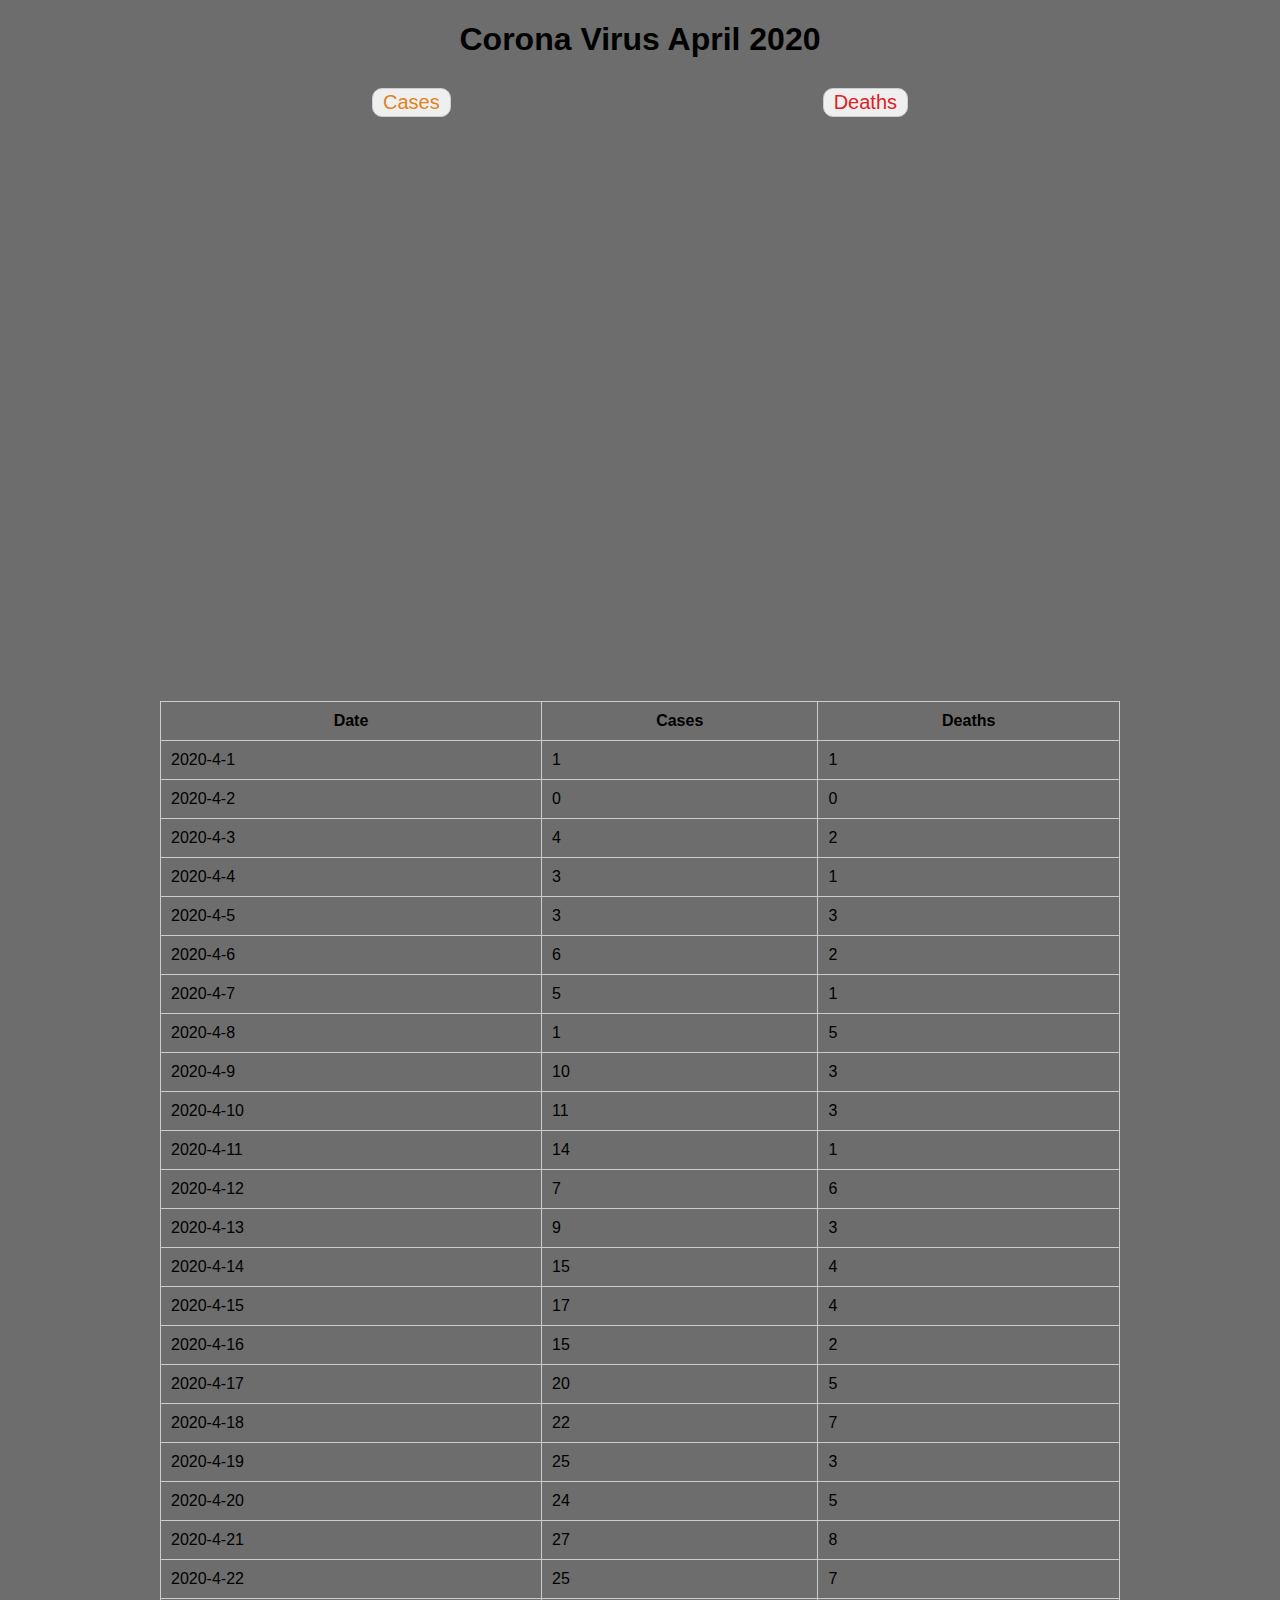
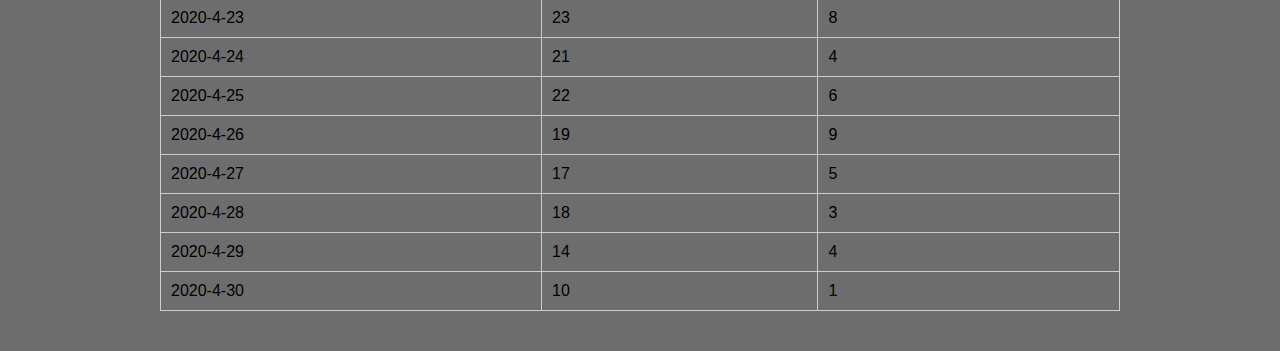
==== index.html @ d78ce883 "2nd commit" ====
<!DOCTYPE html>
<html lang="en">
  <head>
    <title>Practice Graph</title>
    <link rel="stylesheet" href="styles.css" />
    <script src="https://d3js.org/d3.v5.js"></script>
  </head>
  <body>
    <h1>Corona Virus April 2020</h1>
    <div class="buttons">
      <button id="cases-button">Cases</button>
      <button id="deaths-button">Deaths</button>
    </div>
    <svg width="1100" height="500"></svg>

    <table>
      <thead>
        <tr>
          <th>Date</th>
          <th>Cases</th>
          <th>Deaths</th>
        </tr>
      </thead>
      <tbody id="tableData"></tbody>
    </table>
    <script src="app.js" type="module"></script>
  </body>
</html>
---- styles.css ----
body {
  margin: 0px;
  /* overflow: hidden; */
  background-color: #6d6d6d;
  font-family: arial, sans-serif;
}

h1 {
  text-align: center;
}

.buttons {
  margin: 30px 0;
  display: flex;
  justify-content: space-evenly;
}

button {
  padding: 2px 10px;
  font-size: 20px;
  border-radius: 10px;
  border: 1px solid #cccccc;
}

#cases-button {
  color: rgb(221, 131, 34);
}

#deaths-button {
  color: rgb(221, 34, 34);
}

svg {
  margin-left: 30px;
  margin-bottom: 50px;
}

.bar-cases {
  fill: rgb(221, 131, 34);
}

.bar-deaths {
  fill: rgb(221, 34, 34);
}

.left-axis-label,
.bottom-axis-label {
  font-size: 30px;
  text-transform: capitalize;
}

.left-axis-label {
  transform: rotate(-90deg);
}

.bottom-axis-label {
}

table {
  width: 960px;
  border-collapse: collapse;
  margin: auto;
  margin-bottom: 40px;
}

td,
th {
  border: 1px solid #cccccc;
  padding: 10px;
}

th {
  font-weight: bold;
}
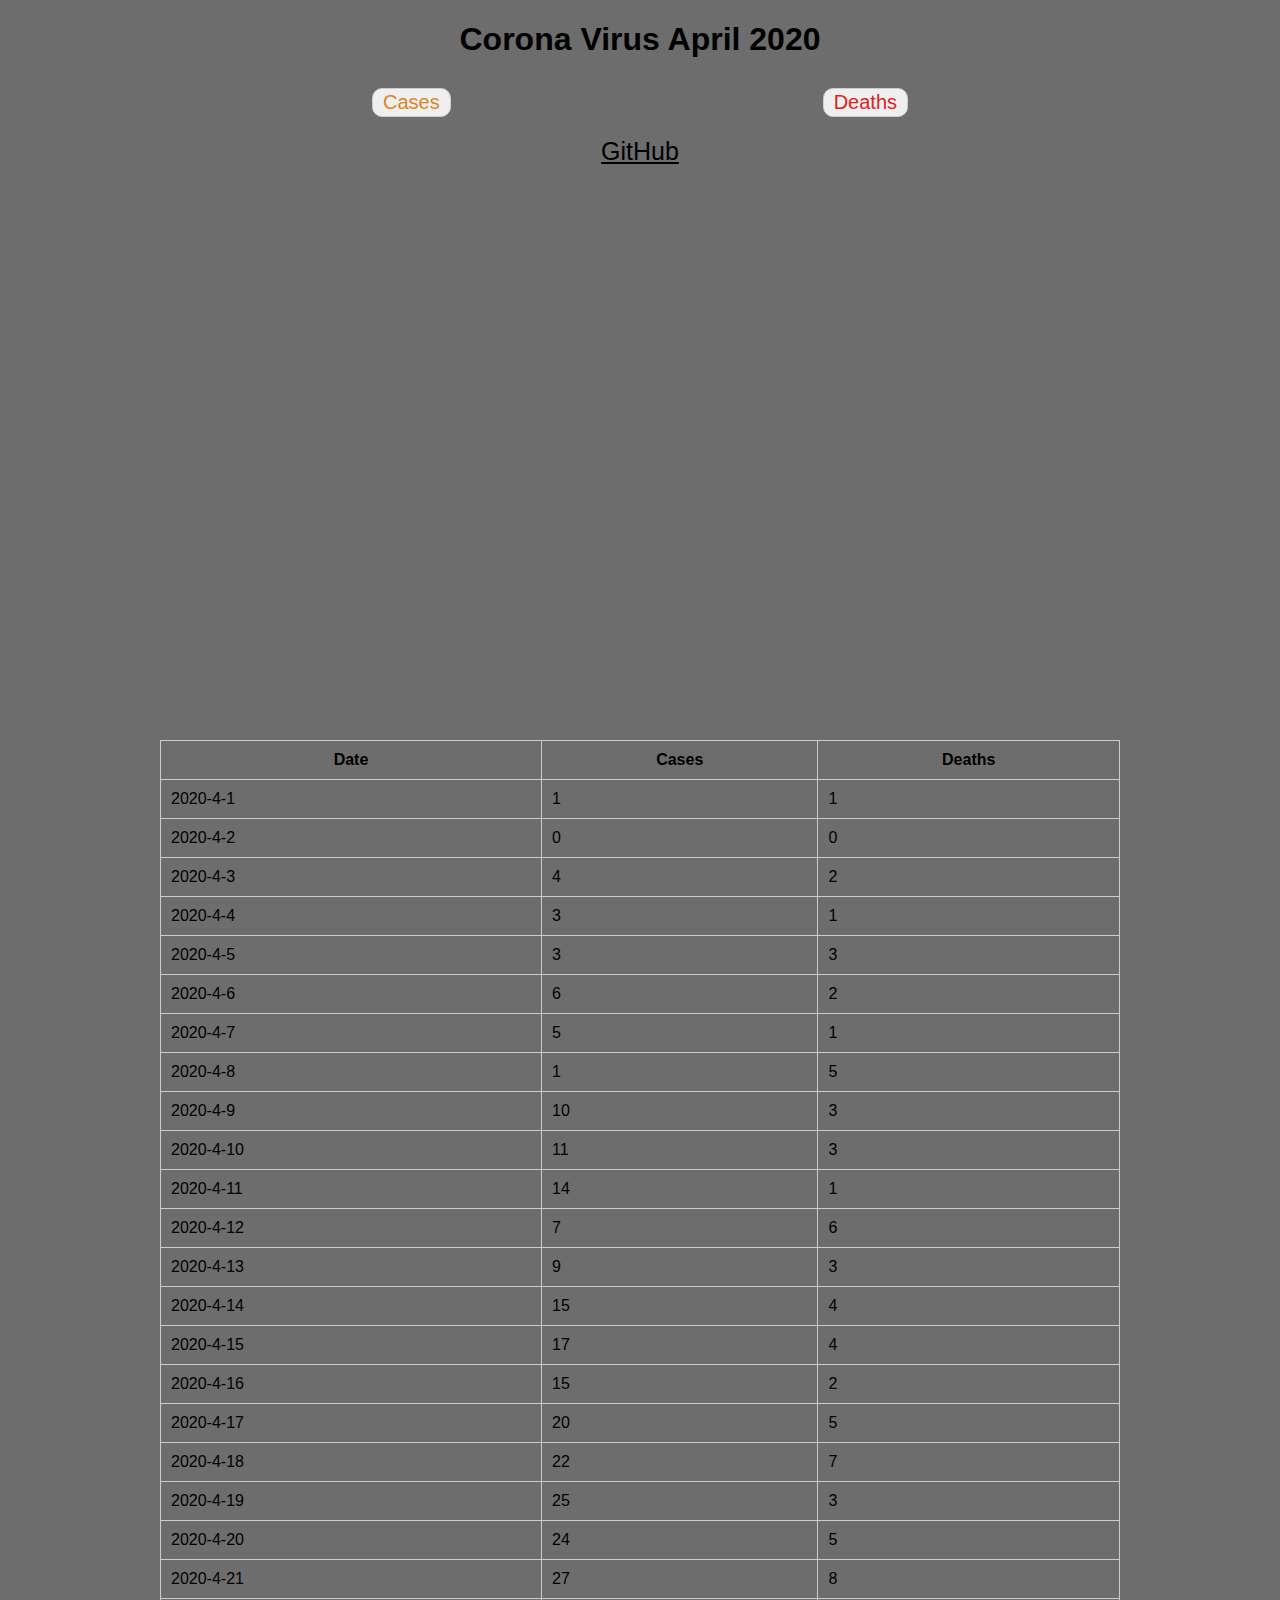
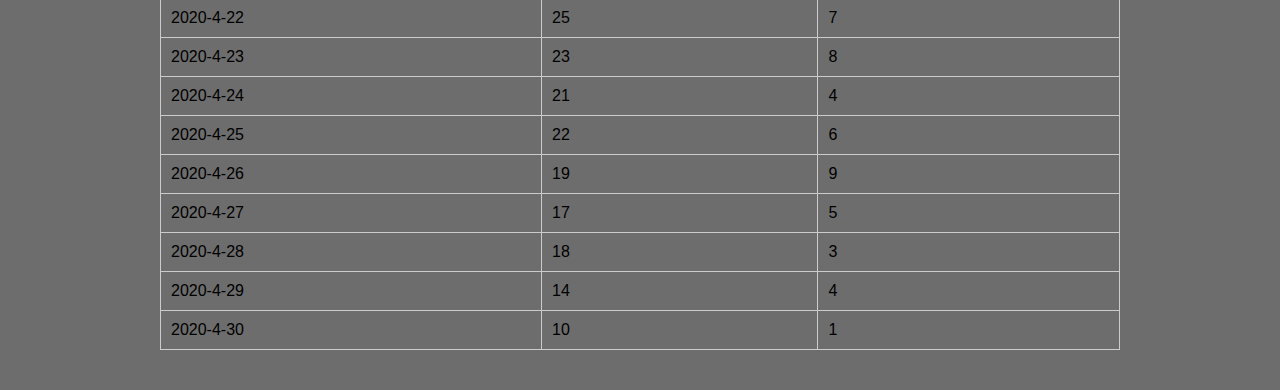
==== commit 21f5b872: "3rd commit" ====
--- a/index.html
+++ b/index.html
@@ -10,6 +10,9 @@
     <div class="buttons">
       <button id="cases-button">Cases</button>
       <button id="deaths-button">Deaths</button>
+    </div>
+    <div class="link">
+      <a href="https://github.com/webguyty/practiceGraph">GitHub</a>
     </div>
     <svg width="1100" height="500"></svg>
 
--- a/styles.css
+++ b/styles.css
@@ -10,7 +10,7 @@
 }
 
 .buttons {
-  margin: 30px 0;
+  margin: 30px 0 20px 0;
   display: flex;
   justify-content: space-evenly;
 }
@@ -20,6 +20,23 @@
   font-size: 20px;
   border-radius: 10px;
   border: 1px solid #cccccc;
+}
+
+.link {
+  margin-bottom: 20px;
+  display: flex;
+  justify-content: center;
+}
+a,
+a:active,
+a:visited {
+  font-size: 25px;
+  color: black;
+  /* margin-left: 100px; */
+}
+
+a:hover {
+  color: #235a8a;
 }
 
 #cases-button {
